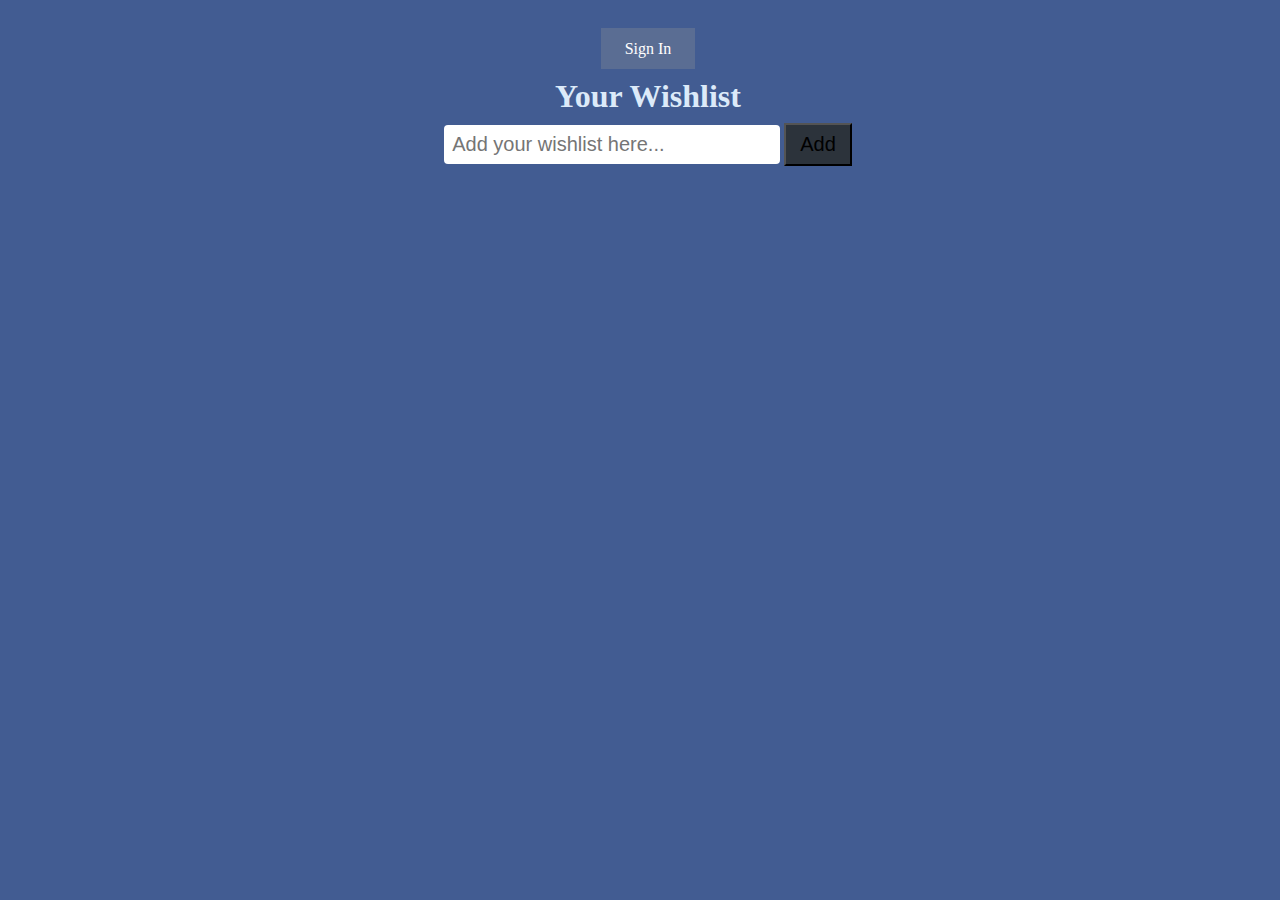
==== index.html @ c5bf96cb "initial commit" ====
<!DOCTYPE html>
<html lang="en">
<head>
    <meta charset="UTF-8">
    <meta http-equiv="X-UA-Compatible" content="IE=edge">
    <meta name="viewport" content="width=device-width, initial-scale=1.0">
    <title>Wishlist</title>
    <link rel="stylesheet" href="style.css">
</head>
<body>
    <main class="main">
        <div class="navbar">
            <!-- <h3 >Sign In</h3> -->
            <a href="signin.html" class="signin-button">Sign In</a>
        </div>
        <h1 class="heading-1">Your Wishlist</h1>
        <!-- Creating the input field to get user's wishlist and a button to add the wishlist -->
        <form class="todo-form">
          <input class="input" placeholder="Add your wishlist here..." />
          <button class="button btn-primary cursor">Add</button>
          <div class="todos-container">
    
          </div>
        </form>
        <!-- Creating container to show all the todos -->
      </main>

      <script type="module" src="script.js"></script>
      
</body>
</html>
---- style.css ----
@import url("https://uilight.netlify.app/main.css");
 /* styling from component library */
@import url("https://fonts.googleapis.com/icon?family=Material+Icons+Outlined");/* for icons */

:root {
  --text-color-primary: #dceaf9;
  --background-color: #425c92;
}

body {
  background-color: var(--background-color);
}

.main {
  text-align: center;
  padding: 2rem 0;
  margin-left: 50vw;
  transform: translateX(-50%);
}

/* Style the button link */
a.signin-button {
    /* display: inline-block; */
    padding: 12px 24px;
    background-color:#9a989848;
    color: #ffffff;
    text-decoration: none;
    /* border-radius: 4px; */
    font-size: 16px;
    margin: 30px 30px;
    transition: background-color 0.3s ease;
    
  }
  
  /* Style the button link on hover */
  a.signin-button:hover {
    background-color: #060708;
  }
  
.heading-1 {
  color: var(--text-color-primary);
  text-align: center;
  margin-bottom: 0.5rem;
  margin-top: 20px;
}

.input {
  border-radius: 4px;
  font-size: 1.25rem;
  padding: 0.5rem;
  border: none;
  width: 25vw;
  margin-bottom: 0.5rem;
}


.t-checkbox {
  width: 1.25rem;
  height: 1.25rem;
  margin: 8px;
}

.btn-primary {
  background-color: #2c333b;
  font-size: 1.25rem;
  padding: 0.5rem 0.875rem;
}

.todo {
  margin-left: 40px;
  color: var(--text-color-primary);
  display: flex;
  font-size: 1.5rem;
  width: 38vw;
}

.todos-container {
  height: 70vh;
  overflow-y: auto;
}

.t-pointer {
  cursor: pointer;
}

.todos {
  padding-bottom: 0.5rem;
}

.todo-text {
  word-wrap: break-word;
}

.checked-todo {
  text-decoration: line-through;
  color: var(--text-color-primary);
}

.del-btn {
  color: var(--text-color-primary);
}
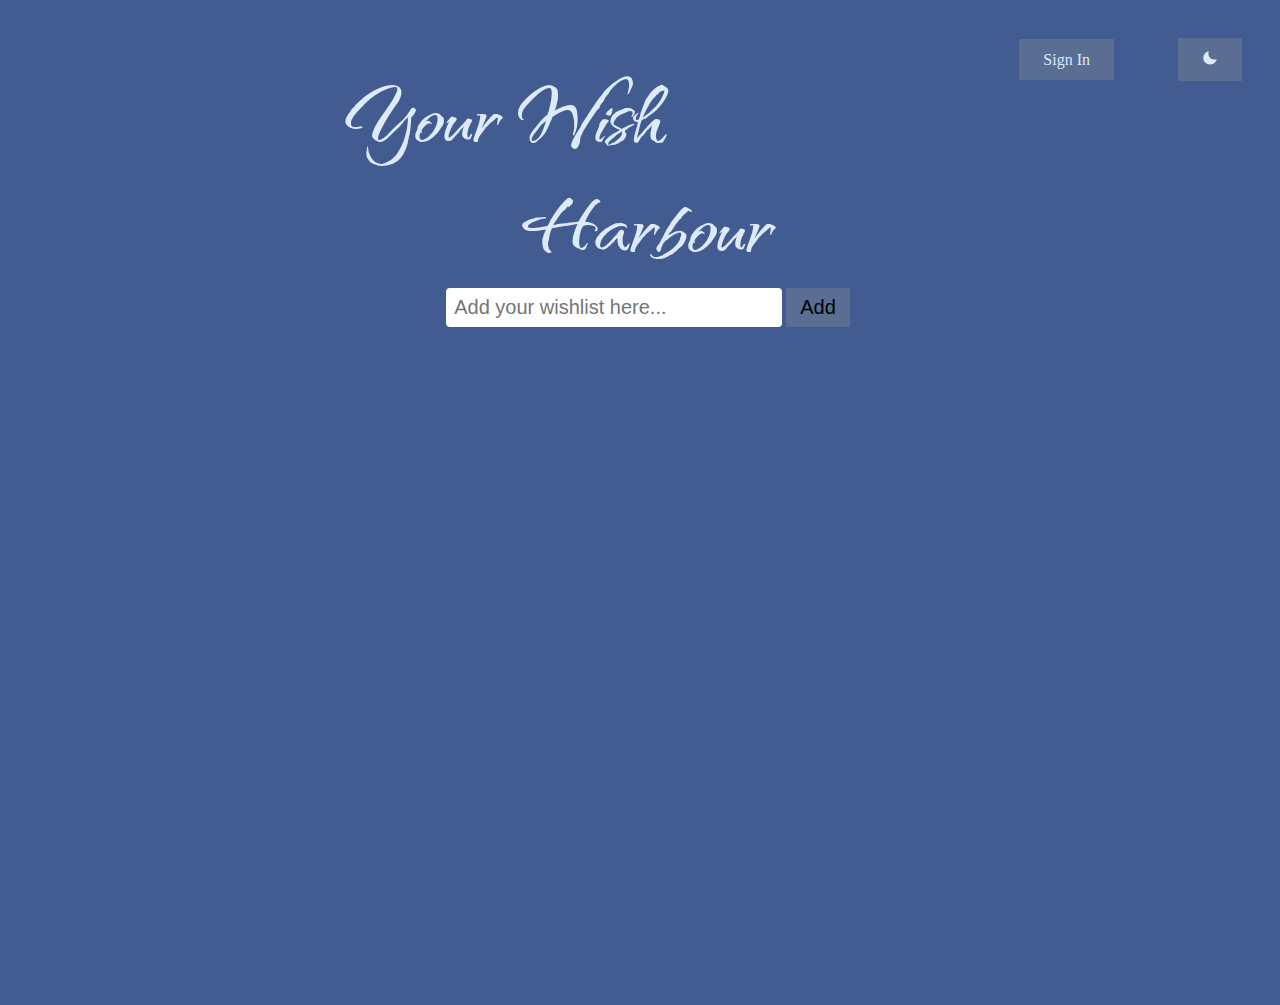
==== commit ea1e698a: "New features" ====
--- a/index.html
+++ b/index.html
@@ -5,21 +5,32 @@
     <meta http-equiv="X-UA-Compatible" content="IE=edge">
     <meta name="viewport" content="width=device-width, initial-scale=1.0">
     <title>Wishlist</title>
+    <link href='https://unpkg.com/boxicons@2.1.4/css/boxicons.min.css' rel='stylesheet'>
     <link rel="stylesheet" href="style.css">
 </head>
 <body>
+  <div class="navbar">
+      <!-- <h3 >Sign In</h3> -->
+      <a href="signin.html" class="signin-button">Sign In</a>
+      <button class="btn" id="dark">
+        <i class='bx bxs-moon' ></i>
+      </button>
+
+      <div class="theme">
+      </div>
+        
+  </div>
     <main class="main">
-        <div class="navbar">
-            <!-- <h3 >Sign In</h3> -->
-            <a href="signin.html" class="signin-button">Sign In</a>
-        </div>
-        <h1 class="heading-1">Your Wishlist</h1>
+  
+        <h1 class="heading-1">Your Wish Harbour</h1>
         <!-- Creating the input field to get user's wishlist and a button to add the wishlist -->
         <form class="todo-form">
           <input class="input" placeholder="Add your wishlist here..." />
           <button class="button btn-primary cursor">Add</button>
           <div class="todos-container">
-    
+              <button class="delete">
+                <i class='bx bx-comment-minus'></i>
+              </button>
           </div>
         </form>
         <!-- Creating container to show all the todos -->
--- a/style.css
+++ b/style.css
@@ -1,10 +1,18 @@
 @import url("https://uilight.netlify.app/main.css");
  /* styling from component library */
 @import url("https://fonts.googleapis.com/icon?family=Material+Icons+Outlined");/* for icons */
-
+@import url('https://fonts.googleapis.com/css2?family=Cinzel&family=Qwitcher+Grypen:wght@700&display=swap');
 :root {
   --text-color-primary: #dceaf9;
   --background-color: #425c92;
+  --hover-color:#2642b5e7;
+  --button-bg-color:#9a989848;
+}
+.dark-theme{
+  --text-color-primary: #dceaf9;
+  --background-color: #121212;
+  --hover-color:#a1a1a1e7;
+  --button-bg-color:#72717148;
 }
 
 body {
@@ -17,70 +25,79 @@
   margin-left: 50vw;
   transform: translateX(-50%);
 }
-
+.navbar{
+  float: right;
+}
 /* Style the button link */
-a.signin-button {
+a.signin-button, .btn {
     /* display: inline-block; */
     padding: 12px 24px;
-    background-color:#9a989848;
-    color: #ffffff;
+    background-color:var(--button-bg-color);
+    color: var(--text-color-primary);
     text-decoration: none;
     /* border-radius: 4px; */
+    border-style: none;
     font-size: 16px;
     margin: 30px 30px;
     transition: background-color 0.3s ease;
-    
-  }
+}
+a{
+    color: var(--text-color-primary);
+}
+  /* Style the button link on hover */
+a.signin-button:hover {
+    background-color: var(--hover-color);
+    color: var(--text-color-primary);
+}
+  .btn:hover{
+    background-color: var(--hover-color);
+    color: var(--text-color-primary);
+}
+.heading-1 {
+    color: var(--text-color-primary);
+    text-align: center;
+    margin-bottom: 0.5rem;
+    margin-top: 20px;
+    font-family: 'Qwitcher Grypen', cursive;
+    font-size: 100px;
+}
   
-  /* Style the button link on hover */
-  a.signin-button:hover {
-    background-color: #060708;
-  }
+.input {
+    border-radius: 4px;
+    font-size: 1.25rem;
+    padding: 0.5rem;
+    border: none;
+    width: 25vw;
+    margin-bottom: 0.5rem;
+}
+.t-checkbox {
+    width: 1.25rem;
+    height: 1.25rem;
+    margin: 8px;
+}
+.btn-primary {
+    background-color: var(--button-bg-color);
+    font-size: 1.25rem;
+    padding: 0.5rem 0.875rem;
+    border-style: none;
+}
+.btn-primary:hover{
+  background-color: var(--hover-color);
+}
+.todo {
+    margin-left: 40px;
+    color: var(--text-color-primary);
+    display: flex;
+    font-size: 1.5rem;
+    width: 38vw;
+}
+.todos-container {
+    height: 70vh;
+    overflow-y: auto;
+}
   
-.heading-1 {
-  color: var(--text-color-primary);
-  text-align: center;
-  margin-bottom: 0.5rem;
-  margin-top: 20px;
-}
-
-.input {
-  border-radius: 4px;
-  font-size: 1.25rem;
-  padding: 0.5rem;
-  border: none;
-  width: 25vw;
-  margin-bottom: 0.5rem;
-}
-
-
-.t-checkbox {
-  width: 1.25rem;
-  height: 1.25rem;
-  margin: 8px;
-}
-
-.btn-primary {
-  background-color: #2c333b;
-  font-size: 1.25rem;
-  padding: 0.5rem 0.875rem;
-}
-
-.todo {
-  margin-left: 40px;
-  color: var(--text-color-primary);
-  display: flex;
-  font-size: 1.5rem;
-  width: 38vw;
-}
-
-.todos-container {
-  height: 70vh;
-  overflow-y: auto;
-}
-
 .t-pointer {
-  cursor: pointer;
+    cursor: pointer;
 }
 
 .todos {
@@ -98,4 +115,4 @@
 
 .del-btn {
   color: var(--text-color-primary);
-}+}
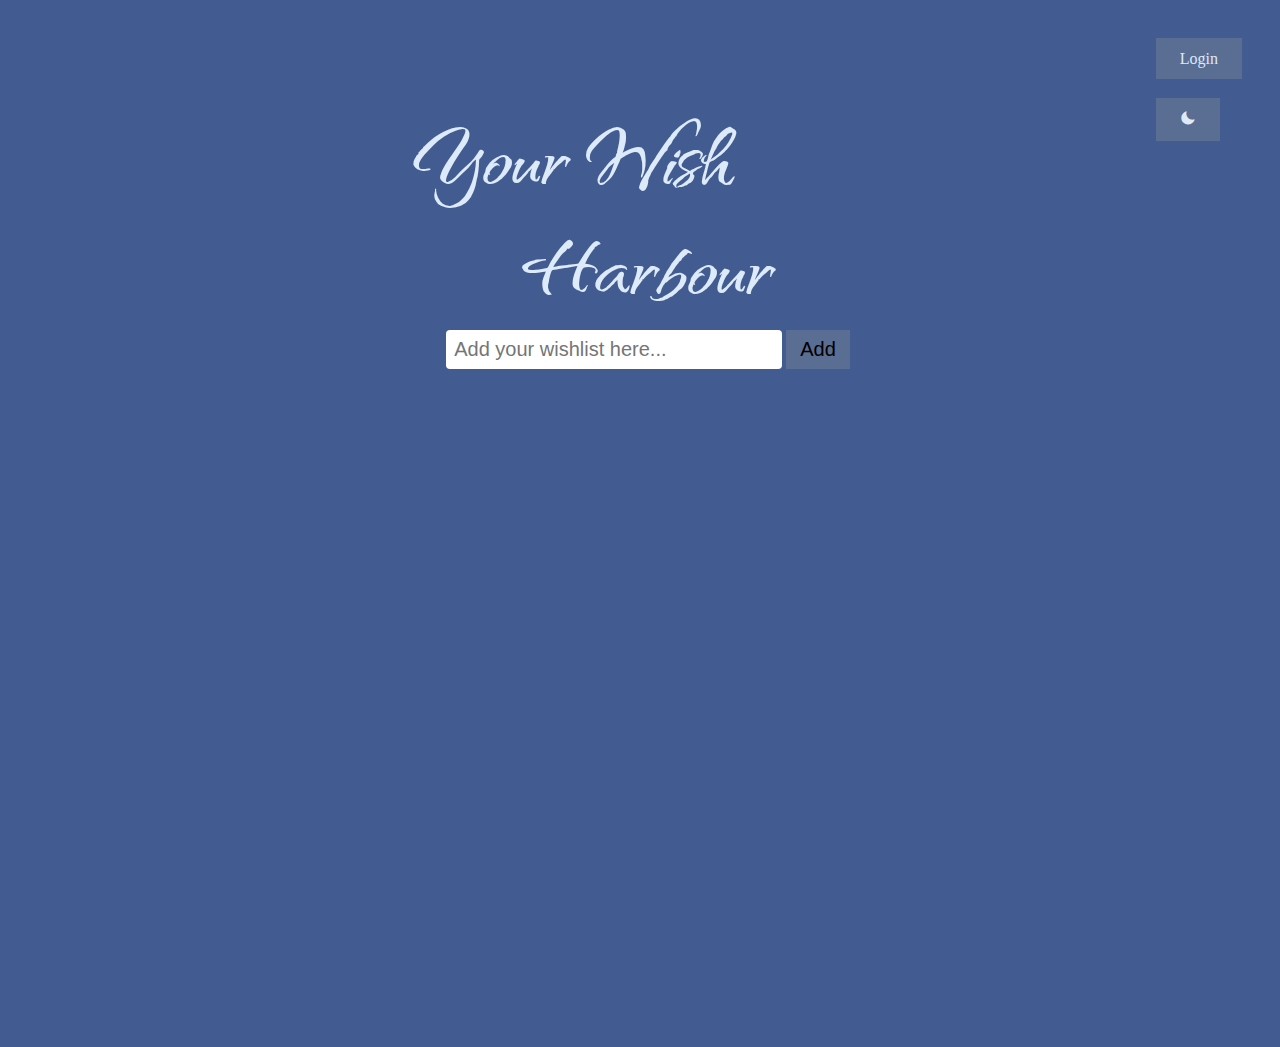
==== commit e72048b3: "New features added" ====
--- a/index.html
+++ b/index.html
@@ -9,14 +9,14 @@
     <link rel="stylesheet" href="style.css">
 </head>
 <body>
+  
   <div class="navbar">
-      <!-- <h3 >Sign In</h3> -->
-      <a href="signin.html" class="signin-button">Sign In</a>
-      <button class="btn" id="dark">
-        <i class='bx bxs-moon' ></i>
-      </button>
+      <a href="signin.html" class="signin-button">Login</a>
+      <div class="theme">
+        <button class="btn" id="dark">
+          <i class='bx bxs-moon' ></i>
+        </button>
 
-      <div class="theme">
       </div>
         
   </div>
--- a/style.css
+++ b/style.css
@@ -24,6 +24,7 @@
   padding: 2rem 0;
   margin-left: 50vw;
   transform: translateX(-50%);
+  margin-top: 50px;
 }
 .navbar{
   float: right;
